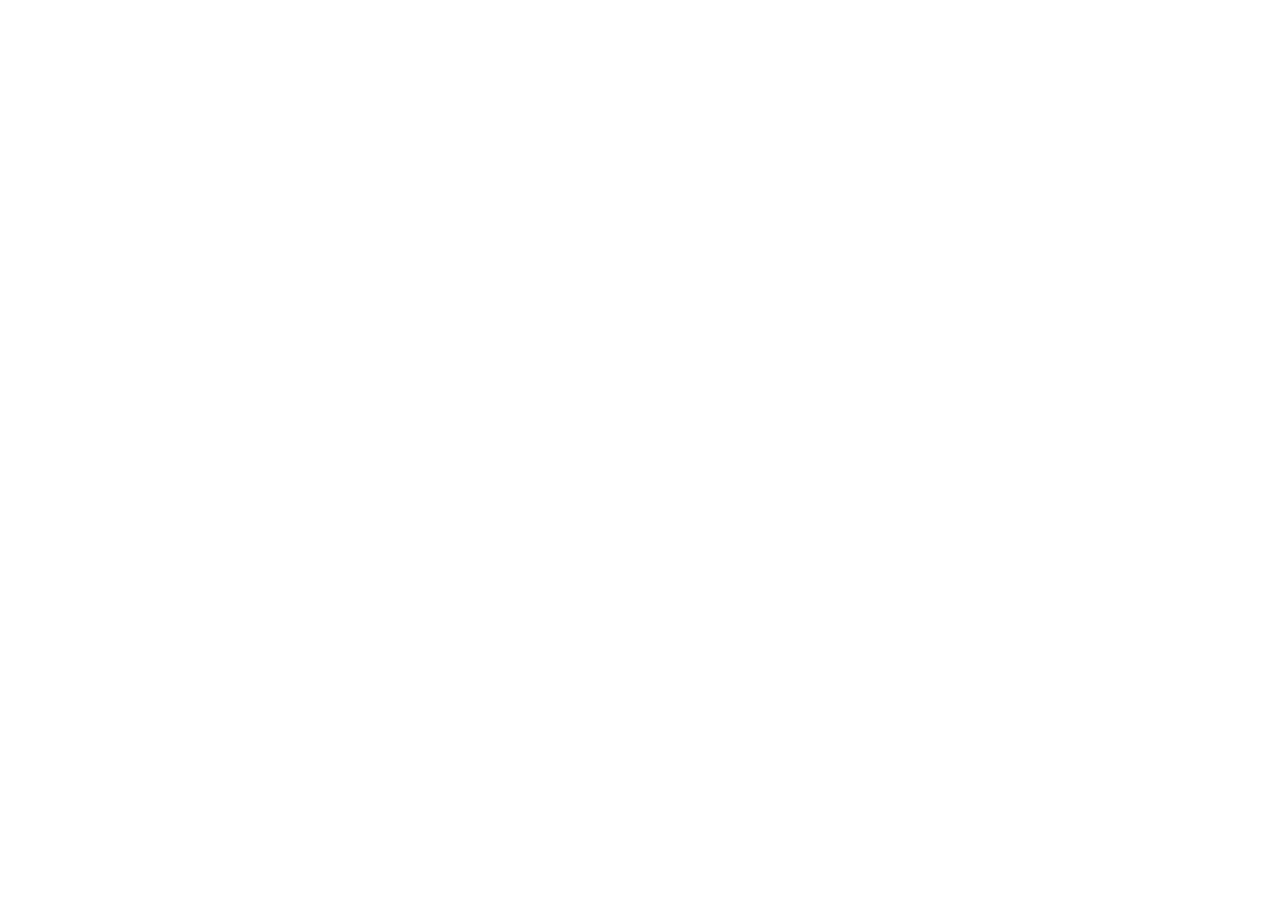
==== index.html @ c8582228 "first commit" ====
<!DOCTYPE html>
<html lang="en">
<head>
    <meta charset="UTF-8">
    <meta name="viewport" content="width=œ, initial-scale=1.0">
    <link rel="stylesheet" href="css/normalize.css">
    <link rel="stylesheet" href="css/styles.css">
    <title>Document</title>
</head>
<body>
    
</body>
</html>
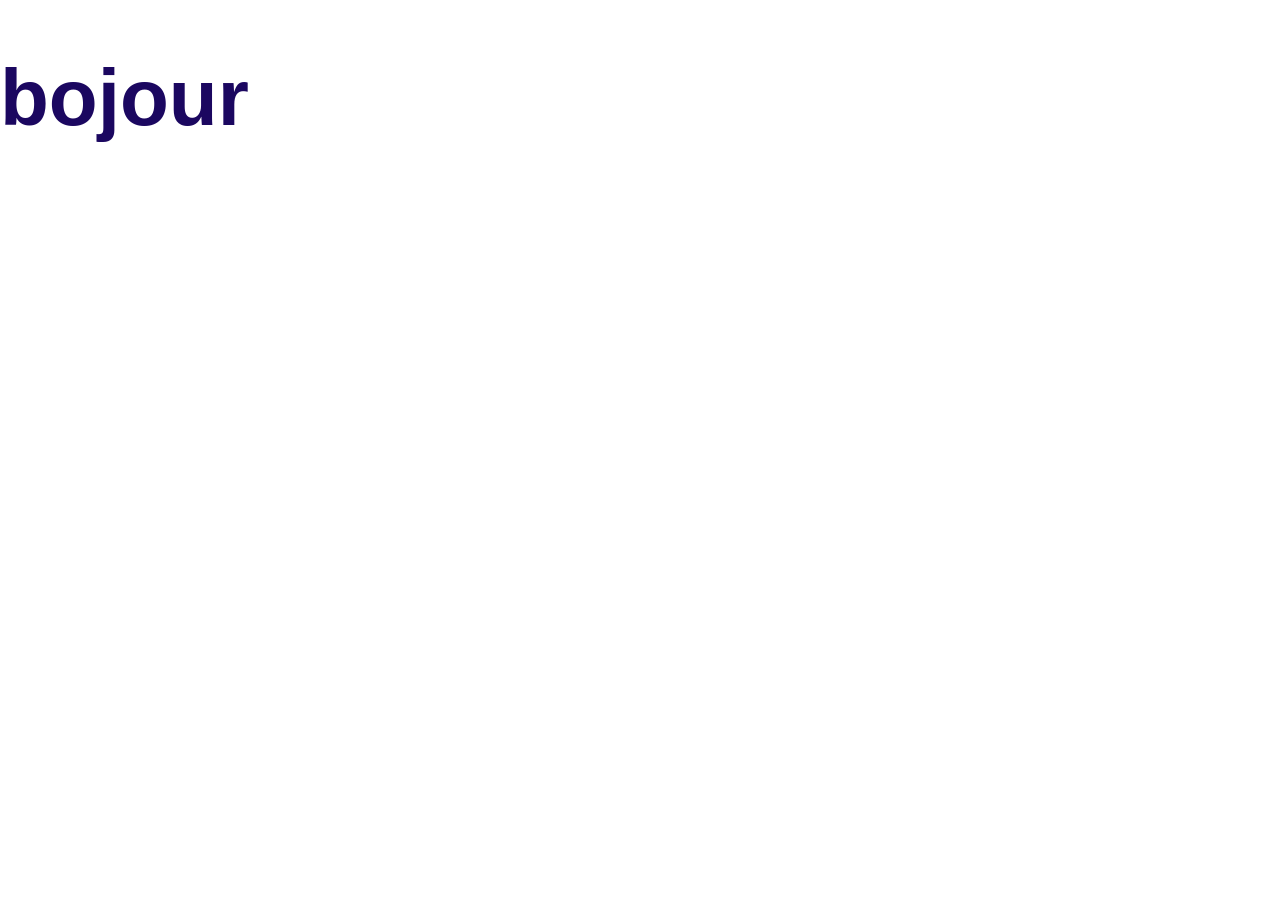
==== commit 3393d3e1: "define nan" ====
--- a/index.html
+++ b/index.html
@@ -1,13 +1,26 @@
-<!DOCTYPE html>
+<!doctype html>
 <html lang="en">
-<head>
-    <meta charset="UTF-8">
-    <meta name="viewport" content="width=œ, initial-scale=1.0">
-    <link rel="stylesheet" href="css/normalize.css">
-    <link rel="stylesheet" href="css/styles.css">
+  <head>
+    <meta charset="UTF-8" />
+    <meta name="viewport" content="width=œ, initial-scale=1.0" />
+    <link rel="stylesheet" href="css/normalize.css" />
+    <link rel="stylesheet" href="css/style.css" />
+    <link rel="preconnect" href="https://fonts.googleapis.com" />
+    <link rel="preconnect" href="https://fonts.gstatic.com" crossorigin />
+    <link
+      href="https://fonts.googleapis.com/css2?family=Inter:ital,opsz,wght@400;600;700&display=swap"
+      rel="stylesheet"
+    />
+    <link rel="stylesheet" href="https://unpkg.com/aos@next/dist/aos.css" />
     <title>Document</title>
-</head>
-<body>
-    
-</body>
-</html>+  </head>
+  <body>
+    <h1>bojour</h1>
+
+    <script src="js/main.js" defer></script>
+    <script src="https://unpkg.com/aos@next/dist/aos.js"></script>
+    <script>
+      AOS.init();
+    </script>
+  </body>
+</html>
--- a/css/style.css
+++ b/css/style.css
@@ -0,0 +1,114 @@
+:selection {
+  background: var(--color-primary);
+  color: #fff;
+}
+html {
+  /* 62.5% of 16px */
+  font-size: 62.5%;
+}
+:root {
+  /* c'est pour donner les variables globales */
+  --color-primary: #2584ff;
+  --color-secondary: #00d9ff;
+  --color-accent: #ff3400;
+  --color-headings: #1b0760;
+  --color-body: #918ca4;
+  --color-body-darker: #5c5577;
+  --color-border: #ccc;
+  --border-radius: 30px;
+  --color-dark: black;
+}
+*,
+*::before,
+*::after {
+  box-sizing: border-box;
+}
+body {
+  font-family: roboto, sans-serif;
+  font-size: 2.4rem;
+  line-height: 1.5;
+  color: var(--color-body);
+}
+h1,
+h2,
+h3 {
+  color: var(--color-headings);
+  margin-bottom: 1rem;
+  line-height: 1.1;
+}
+h1 {
+  /* 1 rem = 1 * font-size of the html element */
+  font-size: 7rem;
+}
+h2 {
+  font-size: 4rem;
+}
+h3 {
+  font-size: 3rem;
+  font-weight: 500;
+}
+p {
+  margin-top: 0;
+}
+a{
+  text-decoration: none;
+  color: white;
+}
+.color__headings{
+  color: white;
+}
+@media screen and (min-width: 1024px) {
+  body {
+    font-size: 1.8rem;
+  }
+  h1 {
+    font-size: 8rem;
+  }
+  h2 {
+    font-size: 4rem;
+  }
+  h3 {
+    font-size: 2.4rem;
+  }
+}
+/* navigation */
+.nav {
+    position: relative;
+    height: 100vh;
+    overflow: hidden; /* empêche la vidéo de déborder */
+}
+
+#myVideo {
+    position: absolute;
+    top: 50%;
+    left: 50%;
+    transform: translate(-50%, -50%);
+    min-width: 100%;
+    min-height: 100%;
+}
+
+.content {
+    position: absolute;
+    top: 50%;
+    left: 50%;
+    transform: translate(-50%, -80%);
+    text-align: center;
+    color: white;
+}
+.content h1 {
+  letter-spacing: 0.5rem;
+  color:white;
+  
+}
+.nav__heading{
+  font-weight: 600;
+  font-size: 2.5rem;
+}
+@media  screen and (min-width: 768px) {
+  .nav__heading{
+    font-weight: 600;
+    font-size: 9rem;
+  }
+
+  
+}
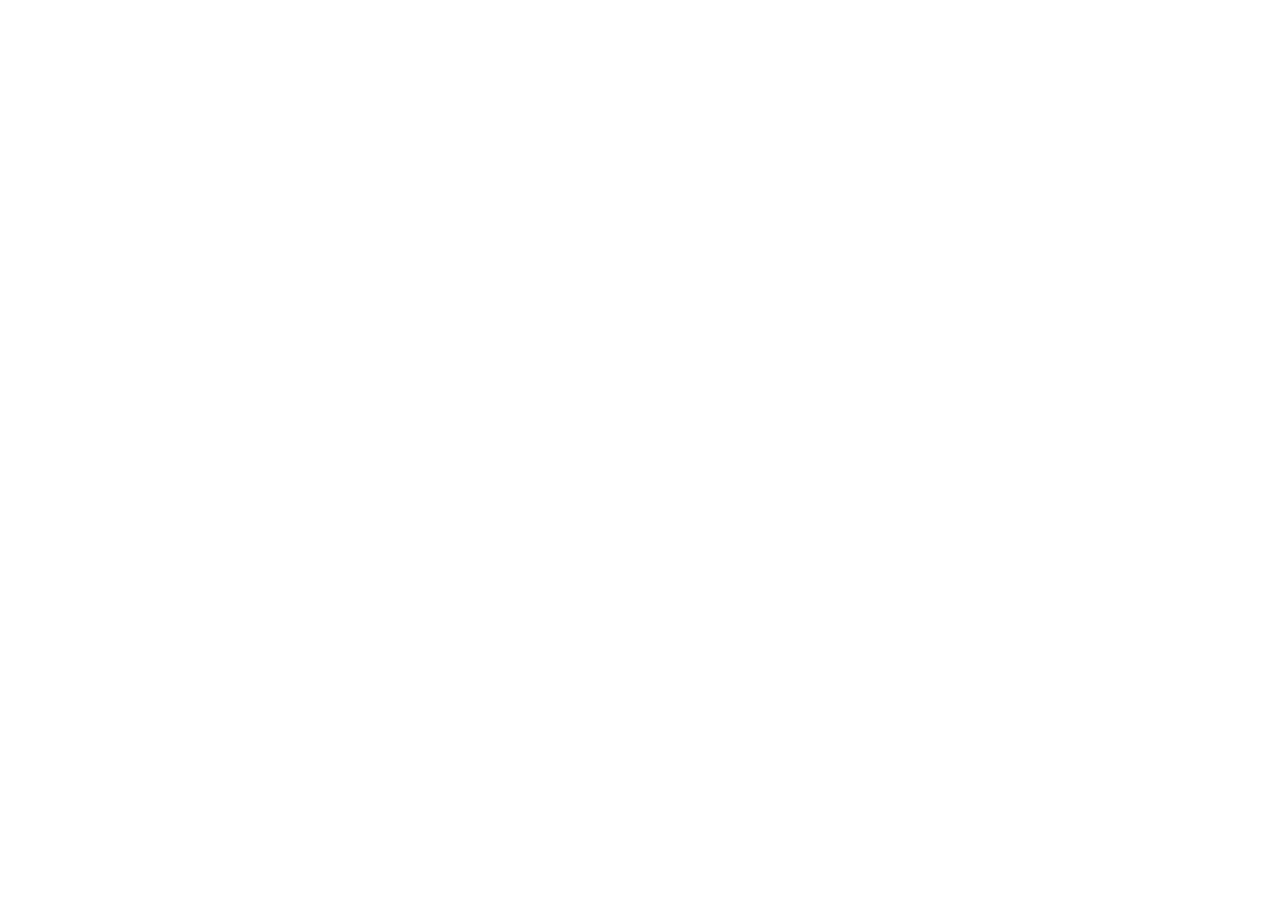
==== commit 1a45cd8c: "define temporary main" ====
--- a/index.html
+++ b/index.html
@@ -15,8 +15,6 @@
     <title>Document</title>
   </head>
   <body>
-    <h1>bojour</h1>
-
     <script src="js/main.js" defer></script>
     <script src="https://unpkg.com/aos@next/dist/aos.js"></script>
     <script>
--- a/css/style.css
+++ b/css/style.css
@@ -1,4 +1,5 @@
-:selection {
+/* Topographie */
+::selection {
   background: var(--color-primary);
   color: #fff;
 }
@@ -62,7 +63,7 @@
     font-size: 1.8rem;
   }
   h1 {
-    font-size: 8rem;
+    font-size: 7rem;
   }
   h2 {
     font-size: 4rem;
@@ -71,7 +72,7 @@
     font-size: 2.4rem;
   }
 }
-/* navigation */
+/* Navigation */
 .nav {
     position: relative;
     height: 100vh;
@@ -111,4 +112,20 @@
   }
 
   
+}
+/* Description */
+.presentation {
+  display: flex;
+  flex-direction: column;
+  align-items: center;
+  text-align: center;
+}
+
+.presentation__paragraphe{
+  color: black;
+  letter-spacing: 0.1rem;
+  max-width: 1000px;
+  font-weight: 250;
+  font-size: 2rem;
+
 }
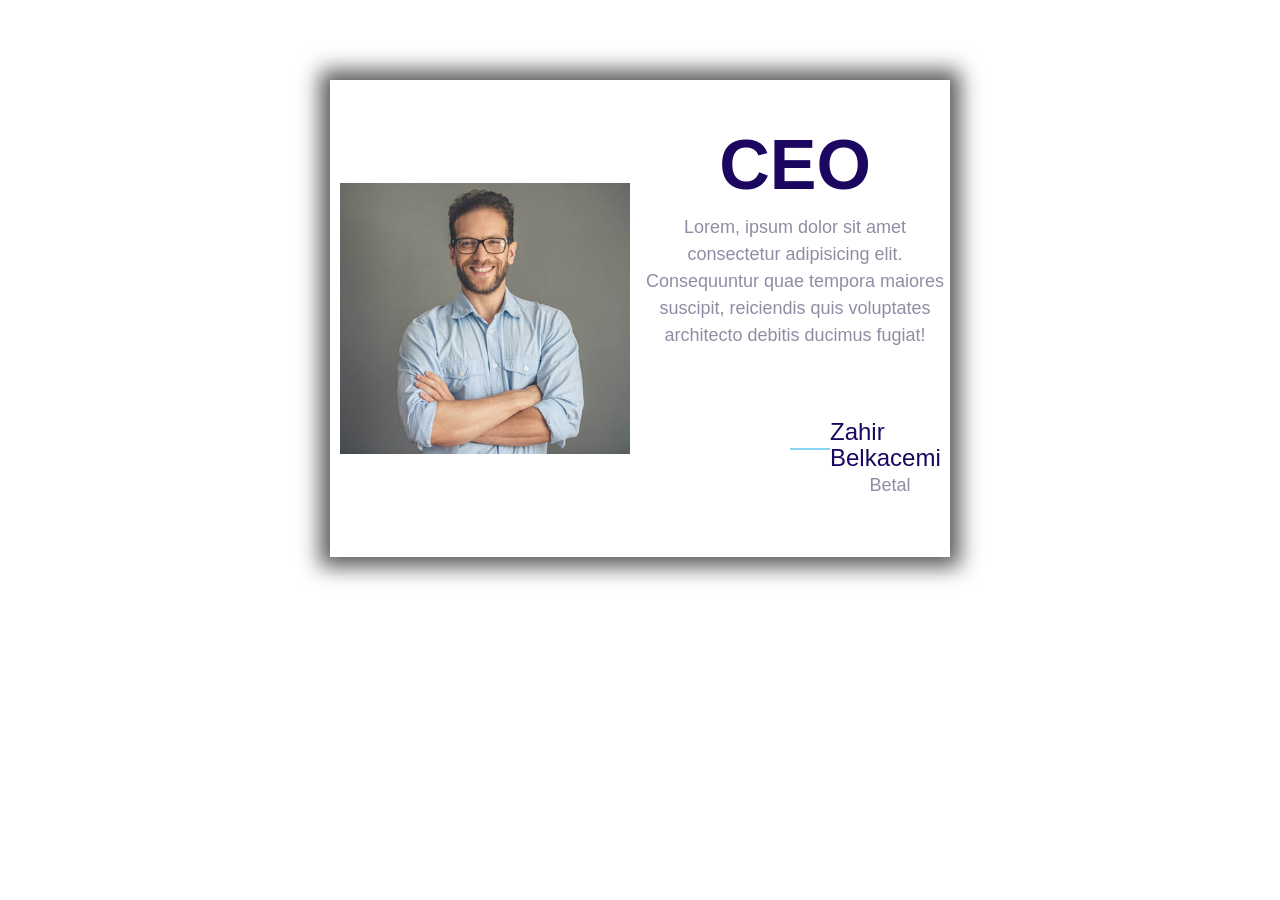
==== commit db1f5128: "changing testimonial" ====
--- a/index.html
+++ b/index.html
@@ -15,6 +15,33 @@
     <title>Document</title>
   </head>
   <body>
+    <div class="testimonial__container">
+      <section class="grid grid--1x2 testimonial">
+        <img src="images/testimonial.jpg" alt="" />
+        <div class="description">
+          <h1>CEO</h1>
+          <p>
+            Lorem, ipsum dolor sit amet consectetur adipisicing elit.
+            Consequuntur quae tempora maiores suscipit, reiciendis quis
+            voluptates architecto debitis ducimus fugiat!
+          </p>
+          <footer class="testimonial__footer">
+            <div class="media">
+              <div class="media__image">
+                <svg class="icon icon--primary quote__line">
+                  <use xlink:href="images/sprite.svg#line"></use>
+                </svg>
+              </div>
+              <div class="media__body">
+                <h3 class="media__title quote__author">Zahir Belkacemi</h3>
+                <p class="quote__organization">Betal</p>
+              </div>
+            </div>
+          </footer>
+        </div>
+      </section>
+    </div>
+
     <script src="js/main.js" defer></script>
     <script src="https://unpkg.com/aos@next/dist/aos.js"></script>
     <script>
--- a/css/style.css
+++ b/css/style.css
@@ -29,6 +29,9 @@
   font-size: 2.4rem;
   line-height: 1.5;
   color: var(--color-body);
+  overflow-x: hidden;
+  margin: 0;
+  padding: 0;
 }
 h1,
 h2,
@@ -103,7 +106,7 @@
 }
 .nav__heading{
   font-weight: 600;
-  font-size: 2.5rem;
+  font-size: rem;
 }
 @media  screen and (min-width: 768px) {
   .nav__heading{
@@ -119,6 +122,7 @@
   flex-direction: column;
   align-items: center;
   text-align: center;
+  
 }
 
 .presentation__paragraphe{
@@ -128,4 +132,108 @@
   font-weight: 250;
   font-size: 2rem;
 
+}
+/* quotes */
+.quote__text {
+  text-align: center;
+  font-style: italic;
+  color: var(--color-body-darker);
+}
+.quote__text::before {
+  content: open-quote;
+}
+.quote__text::after {
+  content: close-quote;
+}
+/* media */
+.media {
+  display: flex;
+  margin-bottom: 4rem;
+}
+.media__title {
+  margin: 0;
+}
+.meda__body {
+  margin: 0 2rem;
+}
+.media__image {
+  margin-top: 1rem;
+}
+/* icons*/
+.icon {
+  width: 40px;
+  height: 40px;
+}
+
+.icon--small {
+  width: 30px;
+  height: 30px;
+}
+.icon--primary {
+  fill: var(--color-primary);
+}
+.icon--white {
+  fill: white;
+}
+.icon-container {
+  background: #f3f9fa;
+  width: 64px;
+  height: 64px;
+  border-radius: 100%;
+  display: inline-flex;
+  justify-content: center;
+  align-items: center;
+}
+.icon-container--accent {                    
+  background: var(--color-accent);
+}
+.grid{
+  display: grid;
+}
+@media screen and (min-width: 768px) {
+  .grid--1x2 {
+    grid-template-columns: repeat(2, 1fr);
+  }
+}
+@media screen and (min-width: 1024px) {
+  .grid--1x3 {
+    grid-template-columns: repeat(3, 1fr);
+  }
+}
+
+/* Testimonial */
+.testimonial{
+  width: 80%;
+  justify-items: center;
+  justify-content: center;
+  align-items: center;
+  box-shadow: 0 0 20px 10px #5c5b5b;
+  overflow: hidden;
+  
+}
+.testimonial >img{
+  width: 100%;
+  padding: 1rem;
+}
+.testimonial > div {
+  width: 100%;
+}
+.testimonial__container {
+  display: flex;
+  justify-content: center;
+  align-items: center;
+  padding: 8rem 2rem;
+}
+.description h1 , p  {
+  text-align: center;
+}
+
+@media  screen and (min-width:1124px) {
+  .testimonial{
+    width: 50%;
+  }
+  .testimonial__footer{
+    margin-top: 7rem;
+    margin-left: 15rem;
+  }
 }
